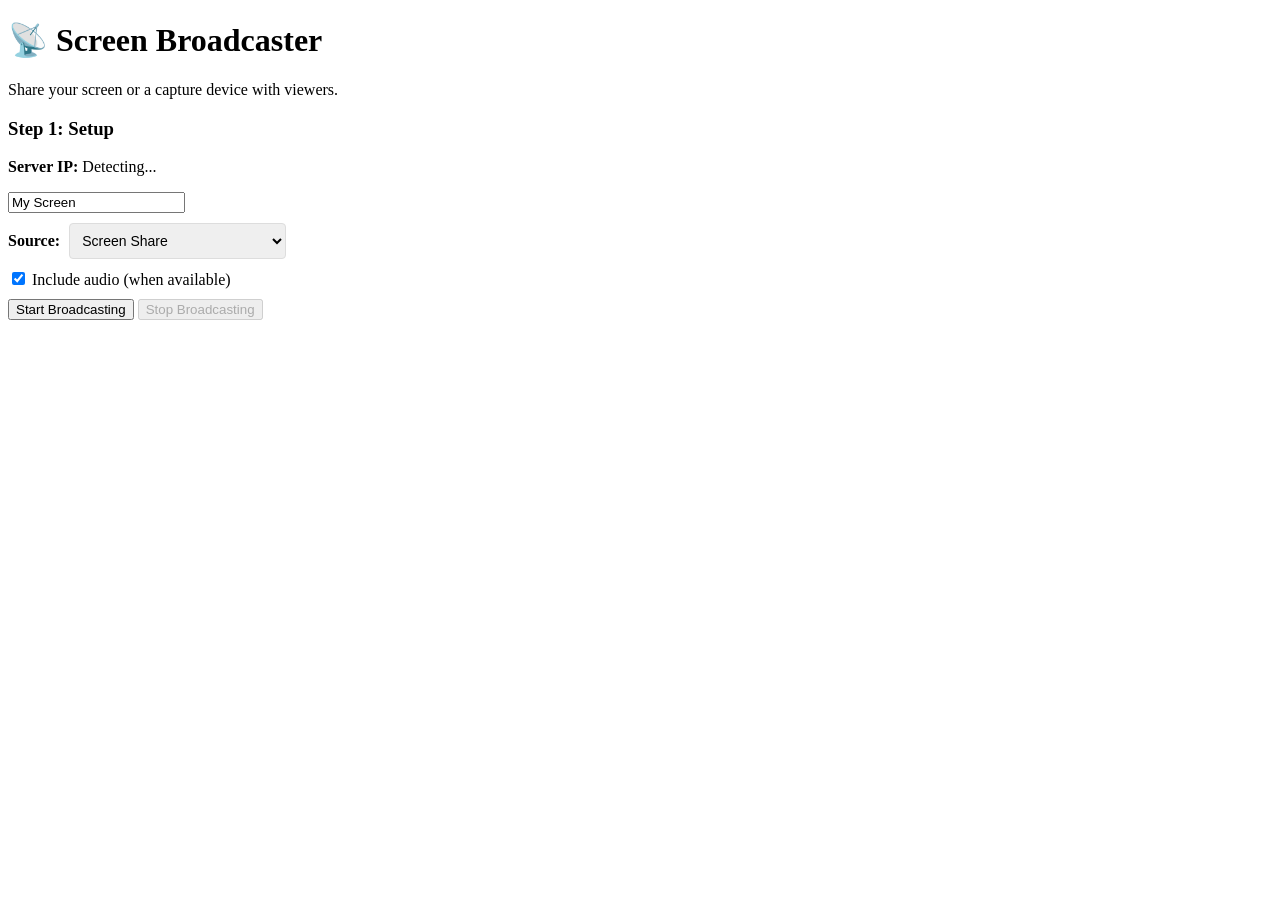
==== public/broadcaster.html @ ce100c7d "Add frontend UI (HTML/CSS/JS) Vanilla JS frontend with broadcaster, viewer, and landing pages. Share" ====
<!DOCTYPE html>
<html lang="en">

<head>
    <meta charset="UTF-8">
    <meta name="viewport" content="width=device-width, initial-scale=1.0">
    <title>Screen Broadcaster</title>
    <link rel="icon" type="image/x-icon" href="/favicon.ico">
    <link rel="stylesheet" href="/style.css">
</head>

<body>
    <div class="container">
        <h1>📡 Screen Broadcaster</h1>
        <p>Share your screen or a capture device with viewers.</p>

        <div class="step">
            <h3>Step 1: Setup</h3>
            <p><strong>Server IP:</strong> <span id="serverIp">Detecting...</span></p>

            <input type="text" id="broadcasterName" placeholder="Enter your name" value="My Screen">

            <div style="margin: 10px 0;">
                <label><strong>Source:</strong></label>
                <select id="sourceType" style="padding: 8px; font-size: 14px; border-radius: 4px; border: 1px solid #ddd; margin-left: 5px;">
                    <option value="screen">Screen Share</option>
                    <option value="device">Capture Device (HDMI/USB)</option>
                </select>
            </div>

            <div id="deviceSelectors" style="display: none; margin: 10px 0; padding: 10px; background: #f0f0f0; border-radius: 4px;">
                <label><strong>Video Device:</strong></label>
                <select id="videoDevice" style="padding: 8px; font-size: 14px; border-radius: 4px; border: 1px solid #ddd; width: 100%; margin: 5px 0;"></select>
                <label><strong>Audio Device:</strong></label>
                <select id="audioDevice" style="padding: 8px; font-size: 14px; border-radius: 4px; border: 1px solid #ddd; width: 100%; margin: 5px 0;">
                    <option value="none">No Audio</option>
                </select>
            </div>

            <div style="margin: 10px 0;">
                <label>
                    <input type="checkbox" id="includeAudio" checked>
                    Include audio (when available)
                </label>
            </div>

            <button id="startBtn" class="btn-primary">Start Broadcasting</button>
            <button id="castBtn" class="btn-cast" style="display: none;">📲 Cast Viewer to TV</button>
            <button id="stopBtn" class="btn-primary" disabled>Stop Broadcasting</button>
            <div id="status" class="status info"></div>
        </div>

        <div id="broadcastSection" style="display:none;">
            <div id="previewSection" style="display:none;">
                <div class="preview">
                    <h3>Your Screen Preview:</h3>
                    <video id="preview" autoplay muted playsinline></video>
                </div>
            </div>

            <div id="viewersSection" style="display:none;">
                <h3>Connected Viewers:</h3>
                <div id="viewersList" class="viewer-list">
                    <p style="color: #999;">No viewers connected yet</p>
                </div>
            </div>
        </div>
    </div>

    <script src="/common.js"></script>
    <script>
        // Init shared logic
        fetchAndDisplayIp('serverIp');

        // Setup Cast: Cast the Viewer page to the TV
        const viewerUrl = new URL('viewer', window.location.href).href;
        setupCastButton('castBtn', viewerUrl);

        // Core App Logic
        let ws = null;
        let myId = null;
        const viewerConnections = new Map();
        let screenStream = null;
        let rtcConfig = { iceServers: [{ urls: 'stun:stun.l.google.com:19302' }] };
        fetchRtcConfig().then(cfg => { rtcConfig = cfg; });

        const broadcasterName = document.getElementById('broadcasterName');
        const startBtn = document.getElementById('startBtn');
        const stopBtn = document.getElementById('stopBtn');
        const preview = document.getElementById('preview');
        const viewersList = document.getElementById('viewersList');
        const sourceType = document.getElementById('sourceType');
        const deviceSelectors = document.getElementById('deviceSelectors');
        const videoDeviceSelect = document.getElementById('videoDevice');
        const audioDeviceSelect = document.getElementById('audioDevice');
        const includeAudio = document.getElementById('includeAudio');

        // Show/hide device selectors based on source type
        sourceType.addEventListener('change', async () => {
            if (sourceType.value === 'device') {
                deviceSelectors.style.display = 'block';
                await enumerateDevices();
            } else {
                deviceSelectors.style.display = 'none';
            }
        });

        // Enumerate available media devices
        async function enumerateDevices() {
            try {
                // Request temporary access to trigger permission prompt so labels are visible
                const tempStream = await navigator.mediaDevices.getUserMedia({ video: true, audio: true }).catch(() => null);

                const devices = await navigator.mediaDevices.enumerateDevices();

                videoDeviceSelect.innerHTML = '';
                audioDeviceSelect.innerHTML = '<option value="none">No Audio</option>';

                devices.filter(d => d.kind === 'videoinput').forEach(d => {
                    const opt = document.createElement('option');
                    opt.value = d.deviceId;
                    opt.textContent = d.label || `Camera ${videoDeviceSelect.length + 1}`;
                    videoDeviceSelect.appendChild(opt);
                });

                devices.filter(d => d.kind === 'audioinput').forEach(d => {
                    const opt = document.createElement('option');
                    opt.value = d.deviceId;
                    opt.textContent = d.label || `Microphone ${audioDeviceSelect.length}`;
                    audioDeviceSelect.appendChild(opt);
                });

                // Release temporary stream
                if (tempStream) tempStream.getTracks().forEach(t => t.stop());

                if (videoDeviceSelect.options.length === 0) {
                    showStatus('No video capture devices found', 'error');
                }
            } catch (err) {
                console.error('Error enumerating devices:', err);
                showStatus('Could not list devices: ' + err.message, 'error');
            }
        }

        // Connect to signaling server (but don't register yet)
        function connectToServer() {
            return new Promise((resolve, reject) => {
                if (ws && ws.readyState === WebSocket.OPEN) {
                    resolve();
                    return;
                }

                const wsUrl = getWebSocketUrl();
                ws = new WebSocket(wsUrl);

                ws.onopen = () => {
                    console.log('Connected to signaling server');
                    resolve();
                };

                ws.onmessage = (event) => {
                    handleSignalingMessage(JSON.parse(event.data));
                };

                ws.onerror = (error) => {
                    console.error('WebSocket error:', error);
                    showStatus('Connection error. Check server is running.', 'error');
                    reject(error);
                };

                ws.onclose = () => {
                    showStatus('Disconnected from server', 'error');
                    document.getElementById('broadcastSection').style.display = 'none';
                    startBtn.disabled = false;
                    stopBtn.disabled = true;
                };
            });
        }

        // Handle messages from signaling server
        function handleSignalingMessage(message) {
            console.log('Received message:', message.type);

            switch (message.type) {
                case 'registered':
                    myId = message.id;
                    showStatus(`Broadcasting as "${message.name}"`, 'success');
                    document.getElementById('broadcastSection').style.display = 'block';
                    startBtn.disabled = true;
                    stopBtn.disabled = false;
                    break;
                case 'offer':
                    handleViewerOffer(message.from, message.offer);
                    break;
                case 'ice-candidate':
                    handleViewerIceCandidate(message.from, message.candidate);
                    break;
            }
        }

        // Handle offer from a viewer
        async function handleViewerOffer(viewerId, offer) {
            console.log('Received offer from viewer:', viewerId);
            try {
                const pc = new RTCPeerConnection(rtcConfig);
                viewerConnections.set(viewerId, pc);

                if (screenStream) {
                    screenStream.getTracks().forEach(track => pc.addTrack(track, screenStream));
                }

                pc.onicecandidate = (event) => {
                    if (event.candidate) {
                        ws.send(JSON.stringify({
                            type: 'ice-candidate',
                            to: viewerId,
                            candidate: event.candidate
                        }));
                    }
                };

                pc.onconnectionstatechange = () => {
                    updateViewersList();
                    if (pc.connectionState === 'disconnected' || pc.connectionState === 'failed') {
                        viewerConnections.delete(viewerId);
                        updateViewersList();
                    }
                };

                await pc.setRemoteDescription(offer);
                const answer = await pc.createAnswer();
                await pc.setLocalDescription(answer);

                ws.send(JSON.stringify({
                    type: 'answer',
                    to: viewerId,
                    answer: pc.localDescription
                }));
                updateViewersList();
            } catch (err) {
                console.error('Error handling viewer offer:', err);
            }
        }

        async function handleViewerIceCandidate(viewerId, candidate) {
            const pc = viewerConnections.get(viewerId);
            if (pc) {
                try {
                    await pc.addIceCandidate(candidate);
                } catch (err) { console.error(err); }
            }
        }

        startBtn.addEventListener('click', async () => {
            const name = broadcasterName.value.trim() || 'Unnamed Broadcaster';
            try {
                showStatus('Connecting to server...', 'info');
                await connectToServer();

                const wantAudio = includeAudio.checked;

                if (sourceType.value === 'device') {
                    // Capture device mode (ATEM Mini Pro, USB capture cards, webcams)
                    const videoId = videoDeviceSelect.value;
                    const audioId = audioDeviceSelect.value;

                    const constraints = {
                        video: videoId ? { deviceId: { exact: videoId } } : true,
                        audio: audioId !== 'none' && wantAudio ? { deviceId: { exact: audioId } } : false,
                    };

                    try {
                        screenStream = await navigator.mediaDevices.getUserMedia(constraints);
                    } catch (exactErr) {
                        // Fallback: retry with ideal instead of exact (some devices are picky)
                        console.warn('Exact device constraint failed, retrying with ideal:', exactErr);
                        constraints.video = videoId ? { deviceId: { ideal: videoId } } : true;
                        if (audioId !== 'none' && wantAudio) {
                            constraints.audio = { deviceId: { ideal: audioId } };
                        }
                        screenStream = await navigator.mediaDevices.getUserMedia(constraints);
                    }
                } else {
                    // Screen share mode
                    screenStream = await navigator.mediaDevices.getDisplayMedia({
                        video: { cursor: 'always' },
                        audio: wantAudio,
                    });
                }

                const vTrack = screenStream.getVideoTracks()[0];
                console.log('Video track:', vTrack.label, 'state:', vTrack.readyState, 'settings:', JSON.stringify(vTrack.getSettings()));
                vTrack.onended = () => stopBroadcasting();

                preview.srcObject = screenStream;
                preview.muted = true;
                // Force play in case autoplay is blocked
                preview.play().catch(e => console.warn('Preview autoplay blocked:', e));
                document.getElementById('previewSection').style.display = 'block';
                document.getElementById('viewersSection').style.display = 'block';

                ws.send(JSON.stringify({
                    type: 'register-broadcaster',
                    name: name
                }));
            } catch (err) {
                console.error(err);
                if (err.name === 'NotAllowedError') {
                    showStatus('Screen sharing cancelled', 'info');
                } else if (err.name === 'NotFoundError') {
                    showStatus('Selected device not found. Is it connected?', 'error');
                } else if (err.name === 'NotReadableError') {
                    showStatus('Device is in use by another application', 'error');
                } else {
                    showStatus('Error starting broadcast: ' + err.message, 'error');
                }
            }
        });

        function stopBroadcasting() {
            if (screenStream) {
                screenStream.getTracks().forEach(track => track.stop());
                screenStream = null;
            }
            viewerConnections.forEach((pc) => pc.close());
            viewerConnections.clear();

            if (ws) {
                ws.close();
                ws = null;
            }
            preview.srcObject = null;
            document.getElementById('broadcastSection').style.display = 'none';

            startBtn.disabled = false;
            stopBtn.disabled = true;
            showStatus('Broadcasting stopped', 'info');
            updateViewersList();
        }

        stopBtn.addEventListener('click', stopBroadcasting);

        function updateViewersList() {
            const connectedViewers = Array.from(viewerConnections.entries())
                .filter(([id, pc]) => pc.connectionState === 'connected' || pc.connectionState === 'connecting');

            if (connectedViewers.length === 0) {
                viewersList.innerHTML = '<p style="color: #999;">No viewers connected yet</p>';
            } else {
                viewersList.innerHTML = connectedViewers.map(([id, pc]) => `
                    <div class="viewer-item">
                        <span>👀 Viewer ${id.substring(0, 8)}...</span>
                        <span style="color: #4CAF50;">● Connected</span>
                    </div>
                `).join('');
            }
        }

        window.addEventListener('beforeunload', () => {
            if (screenStream) screenStream.getTracks().forEach(track => track.stop());
            viewerConnections.forEach(pc => pc.close());
            if (ws) ws.close();
        });
    </script>
</body>

</html>
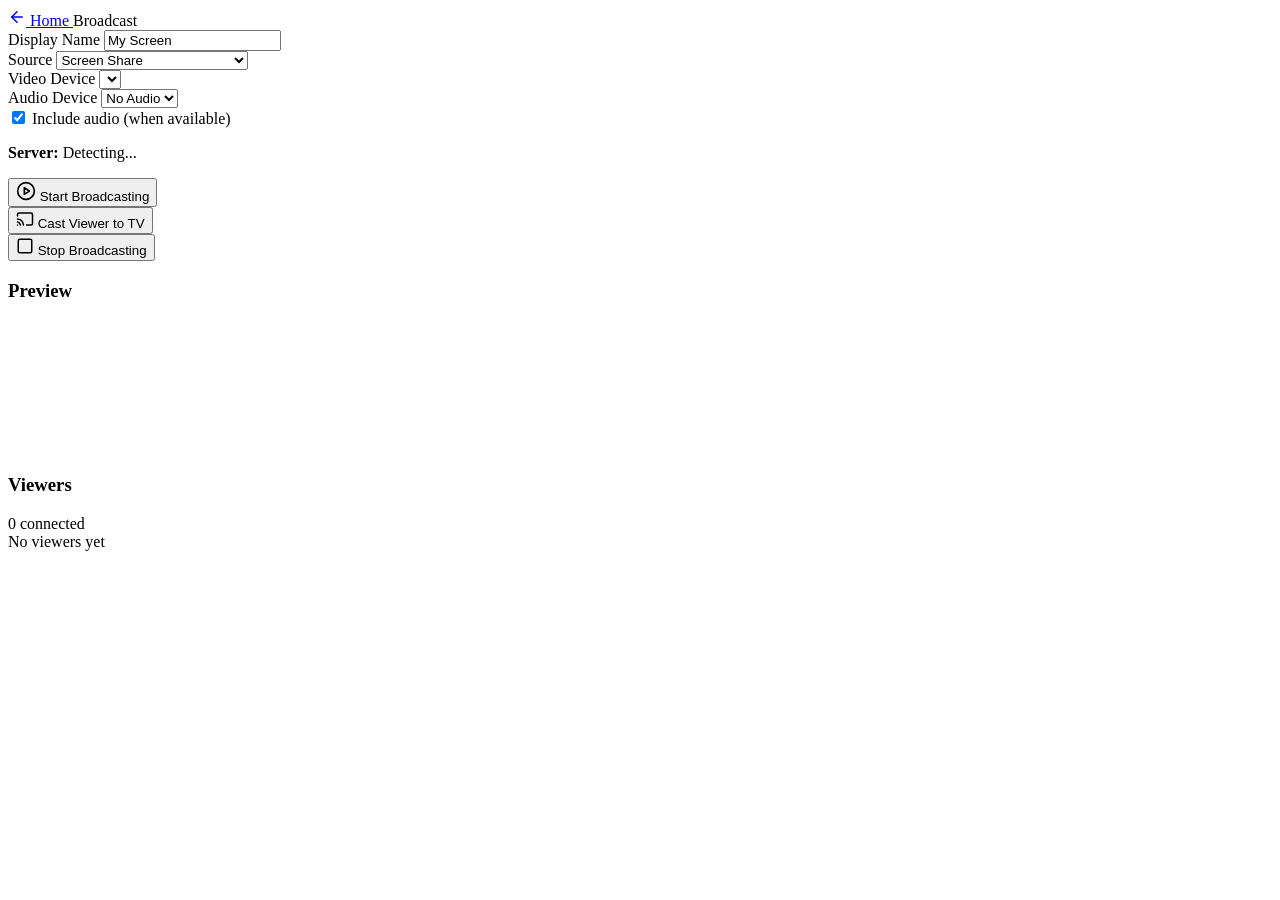
==== commit ffe59243: "Redesign UI with modern responsive layout Mobile-first responsive design with dark mode support, Int" ====
--- a/public/broadcaster.html
+++ b/public/broadcaster.html
@@ -4,64 +4,116 @@
 <head>
     <meta charset="UTF-8">
     <meta name="viewport" content="width=device-width, initial-scale=1.0">
-    <title>Screen Broadcaster</title>
+    <title>Broadcast — ScreenShare</title>
     <link rel="icon" type="image/x-icon" href="/favicon.ico">
+    <link rel="preconnect" href="https://fonts.googleapis.com">
+    <link rel="preconnect" href="https://fonts.gstatic.com" crossorigin>
+    <link href="https://fonts.googleapis.com/css2?family=Inter:wght@400;500;600;700&display=swap" rel="stylesheet">
     <link rel="stylesheet" href="/style.css">
 </head>
 
 <body>
-    <div class="container">
-        <h1>📡 Screen Broadcaster</h1>
-        <p>Share your screen or a capture device with viewers.</p>
-
-        <div class="step">
-            <h3>Step 1: Setup</h3>
-            <p><strong>Server IP:</strong> <span id="serverIp">Detecting...</span></p>
-
-            <input type="text" id="broadcasterName" placeholder="Enter your name" value="My Screen">
-
-            <div style="margin: 10px 0;">
-                <label><strong>Source:</strong></label>
-                <select id="sourceType" style="padding: 8px; font-size: 14px; border-radius: 4px; border: 1px solid #ddd; margin-left: 5px;">
-                    <option value="screen">Screen Share</option>
-                    <option value="device">Capture Device (HDMI/USB)</option>
-                </select>
+    <div class="page">
+        <!-- Navbar -->
+        <nav class="navbar">
+            <a href="/">
+                <svg xmlns="http://www.w3.org/2000/svg" width="18" height="18" viewBox="0 0 24 24" fill="none" stroke="currentColor" stroke-width="2" stroke-linecap="round" stroke-linejoin="round"><line x1="19" y1="12" x2="5" y2="12"/><polyline points="12 19 5 12 12 5"/></svg>
+                Home
+            </a>
+            <span class="navbar-title">Broadcast</span>
+            <span id="navStatus" class="status-dot status-dot--offline"></span>
+        </nav>
+
+        <div class="container">
+            <!-- Status -->
+            <div id="status" class="status-bar" role="status" aria-live="polite"></div>
+
+            <!-- Setup Section -->
+            <div id="setupSection" class="section">
+                <div class="card">
+                    <div class="form-group">
+                        <label class="form-label" for="broadcasterName">Display Name</label>
+                        <input type="text" id="broadcasterName" class="form-input" placeholder="My Screen" value="My Screen">
+                    </div>
+
+                    <div class="form-group">
+                        <label class="form-label" for="sourceType">Source</label>
+                        <select id="sourceType" class="form-select">
+                            <option value="screen">Screen Share</option>
+                            <option value="device">Capture Device (HDMI/USB)</option>
+                        </select>
+                    </div>
+
+                    <div id="deviceSelectors" class="form-panel hidden">
+                        <div class="form-group">
+                            <label class="form-label" for="videoDevice">Video Device</label>
+                            <select id="videoDevice" class="form-select"></select>
+                        </div>
+                        <div class="form-group" style="margin-bottom: 0;">
+                            <label class="form-label" for="audioDevice">Audio Device</label>
+                            <select id="audioDevice" class="form-select">
+                                <option value="none">No Audio</option>
+                            </select>
+                        </div>
+                    </div>
+
+                    <div class="form-group">
+                        <label class="form-check">
+                            <input type="checkbox" id="includeAudio" checked>
+                            Include audio (when available)
+                        </label>
+                    </div>
+
+                    <div class="form-group" style="margin-bottom: 0;">
+                        <p class="form-hint">
+                            <strong>Server:</strong> <span id="serverIp">Detecting...</span>
+                        </p>
+                    </div>
+                </div>
+
+                <!-- Actions -->
+                <div class="mt-md btn-group">
+                    <button id="startBtn" class="btn btn-primary btn-lg btn-block">
+                        <svg xmlns="http://www.w3.org/2000/svg" width="20" height="20" viewBox="0 0 24 24" fill="none" stroke="currentColor" stroke-width="2" stroke-linecap="round" stroke-linejoin="round"><circle cx="12" cy="12" r="10"/><polygon points="10 8 16 12 10 16 10 8"/></svg>
+                        Start Broadcasting
+                    </button>
+                </div>
+
+                <div class="mt-sm btn-group">
+                    <button id="castBtn" class="btn btn-accent btn-block hidden">
+                        <svg xmlns="http://www.w3.org/2000/svg" width="18" height="18" viewBox="0 0 24 24" fill="none" stroke="currentColor" stroke-width="2" stroke-linecap="round" stroke-linejoin="round"><path d="M2 16.1A5 5 0 0 1 5.9 20M2 12.05A9 9 0 0 1 9.95 20M2 8V6a2 2 0 0 1 2-2h16a2 2 0 0 1 2 2v12a2 2 0 0 1-2 2h-6"/><line x1="2" y1="20" x2="2.01" y2="20"/></svg>
+                        Cast Viewer to TV
+                    </button>
+                </div>
             </div>
 
-            <div id="deviceSelectors" style="display: none; margin: 10px 0; padding: 10px; background: #f0f0f0; border-radius: 4px;">
-                <label><strong>Video Device:</strong></label>
-                <select id="videoDevice" style="padding: 8px; font-size: 14px; border-radius: 4px; border: 1px solid #ddd; width: 100%; margin: 5px 0;"></select>
-                <label><strong>Audio Device:</strong></label>
-                <select id="audioDevice" style="padding: 8px; font-size: 14px; border-radius: 4px; border: 1px solid #ddd; width: 100%; margin: 5px 0;">
-                    <option value="none">No Audio</option>
-                </select>
-            </div>
-
-            <div style="margin: 10px 0;">
-                <label>
-                    <input type="checkbox" id="includeAudio" checked>
-                    Include audio (when available)
-                </label>
-            </div>
-
-            <button id="startBtn" class="btn-primary">Start Broadcasting</button>
-            <button id="castBtn" class="btn-cast" style="display: none;">📲 Cast Viewer to TV</button>
-            <button id="stopBtn" class="btn-primary" disabled>Stop Broadcasting</button>
-            <div id="status" class="status info"></div>
-        </div>
-
-        <div id="broadcastSection" style="display:none;">
-            <div id="previewSection" style="display:none;">
-                <div class="preview">
-                    <h3>Your Screen Preview:</h3>
-                    <video id="preview" autoplay muted playsinline></video>
-                </div>
-            </div>
-
-            <div id="viewersSection" style="display:none;">
-                <h3>Connected Viewers:</h3>
-                <div id="viewersList" class="viewer-list">
-                    <p style="color: #999;">No viewers connected yet</p>
+            <!-- Live Section (hidden until broadcasting) -->
+            <div id="broadcastSection" class="hidden">
+                <!-- Stop button -->
+                <div class="section">
+                    <button id="stopBtn" class="btn btn-danger btn-block">
+                        <svg xmlns="http://www.w3.org/2000/svg" width="18" height="18" viewBox="0 0 24 24" fill="none" stroke="currentColor" stroke-width="2" stroke-linecap="round" stroke-linejoin="round"><rect x="3" y="3" width="18" height="18" rx="2"/></svg>
+                        Stop Broadcasting
+                    </button>
+                </div>
+
+                <!-- Preview -->
+                <div id="previewSection" class="section hidden">
+                    <h3 style="margin-bottom: var(--spacing-sm);">Preview</h3>
+                    <div class="video-wrapper">
+                        <video id="preview" autoplay muted playsinline></video>
+                    </div>
+                </div>
+
+                <!-- Viewers -->
+                <div id="viewersSection" class="section hidden">
+                    <div class="section-header">
+                        <h3>Viewers</h3>
+                        <span id="viewerCount" class="text-sm text-muted">0 connected</span>
+                    </div>
+                    <div id="viewersList" class="viewers-grid">
+                        <span class="text-sm text-muted">No viewers yet</span>
+                    </div>
                 </div>
             </div>
         </div>
@@ -94,21 +146,25 @@
         const videoDeviceSelect = document.getElementById('videoDevice');
         const audioDeviceSelect = document.getElementById('audioDevice');
         const includeAudio = document.getElementById('includeAudio');
+        const navStatus = document.getElementById('navStatus');
+
+        function setNavStatus(state) {
+            navStatus.className = 'status-dot status-dot--' + state;
+        }
 
         // Show/hide device selectors based on source type
         sourceType.addEventListener('change', async () => {
             if (sourceType.value === 'device') {
-                deviceSelectors.style.display = 'block';
+                deviceSelectors.classList.remove('hidden');
                 await enumerateDevices();
             } else {
-                deviceSelectors.style.display = 'none';
+                deviceSelectors.classList.add('hidden');
             }
         });
 
         // Enumerate available media devices
         async function enumerateDevices() {
             try {
-                // Request temporary access to trigger permission prompt so labels are visible
                 const tempStream = await navigator.mediaDevices.getUserMedia({ video: true, audio: true }).catch(() => null);
 
                 const devices = await navigator.mediaDevices.enumerateDevices();
@@ -130,7 +186,6 @@
                     audioDeviceSelect.appendChild(opt);
                 });
 
-                // Release temporary stream
                 if (tempStream) tempStream.getTracks().forEach(t => t.stop());
 
                 if (videoDeviceSelect.options.length === 0) {
@@ -142,7 +197,7 @@
             }
         }
 
-        // Connect to signaling server (but don't register yet)
+        // Connect to signaling server
         function connectToServer() {
             return new Promise((resolve, reject) => {
                 if (ws && ws.readyState === WebSocket.OPEN) {
@@ -165,14 +220,16 @@
                 ws.onerror = (error) => {
                     console.error('WebSocket error:', error);
                     showStatus('Connection error. Check server is running.', 'error');
+                    setNavStatus('offline');
                     reject(error);
                 };
 
                 ws.onclose = () => {
                     showStatus('Disconnected from server', 'error');
-                    document.getElementById('broadcastSection').style.display = 'none';
+                    setNavStatus('offline');
+                    document.getElementById('broadcastSection').classList.add('hidden');
+                    document.getElementById('setupSection').classList.remove('hidden');
                     startBtn.disabled = false;
-                    stopBtn.disabled = true;
                 };
             });
         }
@@ -185,9 +242,9 @@
                 case 'registered':
                     myId = message.id;
                     showStatus(`Broadcasting as "${message.name}"`, 'success');
-                    document.getElementById('broadcastSection').style.display = 'block';
-                    startBtn.disabled = true;
-                    stopBtn.disabled = false;
+                    setNavStatus('live');
+                    document.getElementById('broadcastSection').classList.remove('hidden');
+                    document.getElementById('setupSection').classList.add('hidden');
                     break;
                 case 'offer':
                     handleViewerOffer(message.from, message.offer);
@@ -255,12 +312,12 @@
             const name = broadcasterName.value.trim() || 'Unnamed Broadcaster';
             try {
                 showStatus('Connecting to server...', 'info');
+                setNavStatus('connecting');
                 await connectToServer();
 
                 const wantAudio = includeAudio.checked;
 
                 if (sourceType.value === 'device') {
-                    // Capture device mode (ATEM Mini Pro, USB capture cards, webcams)
                     const videoId = videoDeviceSelect.value;
                     const audioId = audioDeviceSelect.value;
 
@@ -272,7 +329,6 @@
                     try {
                         screenStream = await navigator.mediaDevices.getUserMedia(constraints);
                     } catch (exactErr) {
-                        // Fallback: retry with ideal instead of exact (some devices are picky)
                         console.warn('Exact device constraint failed, retrying with ideal:', exactErr);
                         constraints.video = videoId ? { deviceId: { ideal: videoId } } : true;
                         if (audioId !== 'none' && wantAudio) {
@@ -281,7 +337,6 @@
                         screenStream = await navigator.mediaDevices.getUserMedia(constraints);
                     }
                 } else {
-                    // Screen share mode
                     screenStream = await navigator.mediaDevices.getDisplayMedia({
                         video: { cursor: 'always' },
                         audio: wantAudio,
@@ -294,10 +349,9 @@
 
                 preview.srcObject = screenStream;
                 preview.muted = true;
-                // Force play in case autoplay is blocked
                 preview.play().catch(e => console.warn('Preview autoplay blocked:', e));
-                document.getElementById('previewSection').style.display = 'block';
-                document.getElementById('viewersSection').style.display = 'block';
+                document.getElementById('previewSection').classList.remove('hidden');
+                document.getElementById('viewersSection').classList.remove('hidden');
 
                 ws.send(JSON.stringify({
                     type: 'register-broadcaster',
@@ -305,6 +359,7 @@
                 }));
             } catch (err) {
                 console.error(err);
+                setNavStatus('offline');
                 if (err.name === 'NotAllowedError') {
                     showStatus('Screen sharing cancelled', 'info');
                 } else if (err.name === 'NotFoundError') {
@@ -330,10 +385,13 @@
                 ws = null;
             }
             preview.srcObject = null;
-            document.getElementById('broadcastSection').style.display = 'none';
+            document.getElementById('broadcastSection').classList.add('hidden');
+            document.getElementById('setupSection').classList.remove('hidden');
+            document.getElementById('previewSection').classList.add('hidden');
+            document.getElementById('viewersSection').classList.add('hidden');
 
             startBtn.disabled = false;
-            stopBtn.disabled = true;
+            setNavStatus('offline');
             showStatus('Broadcasting stopped', 'info');
             updateViewersList();
         }
@@ -344,14 +402,17 @@
             const connectedViewers = Array.from(viewerConnections.entries())
                 .filter(([id, pc]) => pc.connectionState === 'connected' || pc.connectionState === 'connecting');
 
+            const countEl = document.getElementById('viewerCount');
+            countEl.textContent = connectedViewers.length + ' connected';
+
             if (connectedViewers.length === 0) {
-                viewersList.innerHTML = '<p style="color: #999;">No viewers connected yet</p>';
+                viewersList.innerHTML = '<span class="text-sm text-muted">No viewers yet</span>';
             } else {
                 viewersList.innerHTML = connectedViewers.map(([id, pc]) => `
-                    <div class="viewer-item">
-                        <span>👀 Viewer ${id.substring(0, 8)}...</span>
-                        <span style="color: #4CAF50;">● Connected</span>
-                    </div>
+                    <span class="viewer-badge">
+                        <span class="status-dot status-dot--live"></span>
+                        Viewer ${id.substring(0, 6)}
+                    </span>
                 `).join('');
             }
         }
@@ -364,4 +425,4 @@
     </script>
 </body>
 
-</html>+</html>
